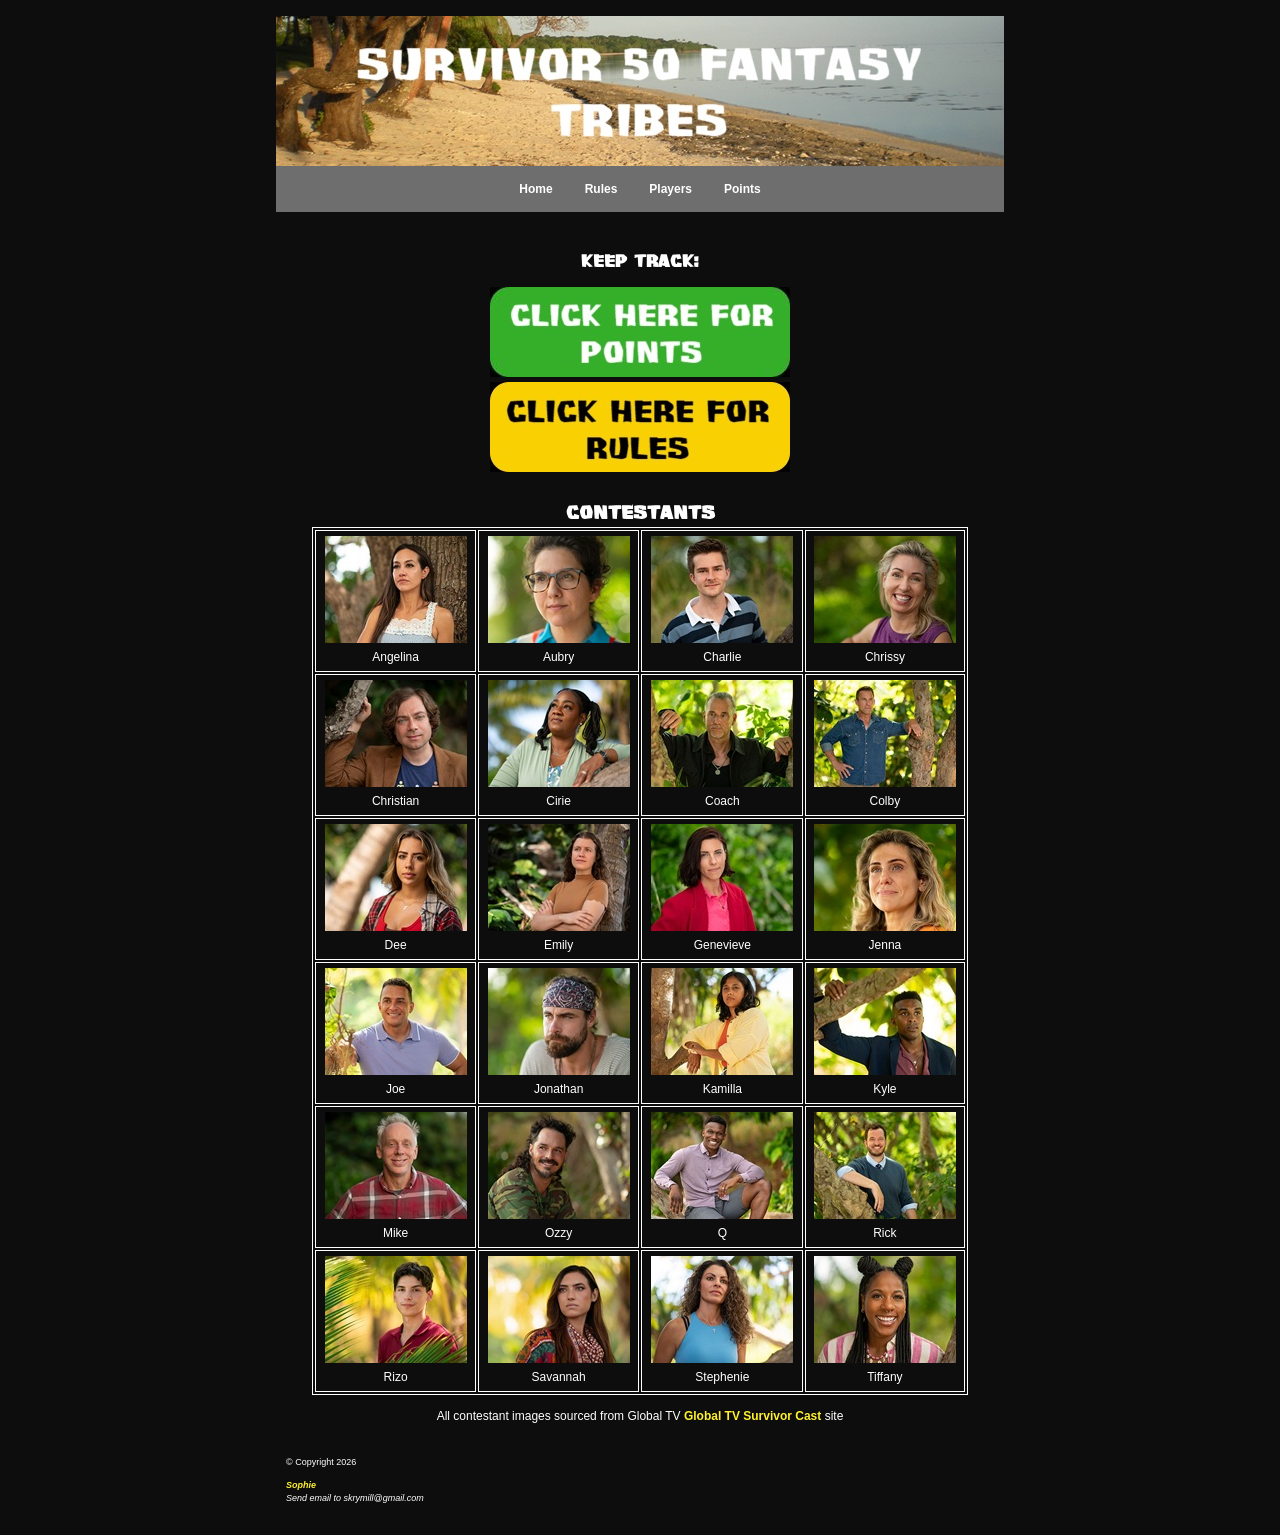
==== index.html @ 834f4396 "Add files via upload" ====
<!DOCTYPE html>
<html lang="en">
  <head> 
   <meta charset="UTF-8"> 
    <link rel="stylesheet" href="global.css" media="screen"> 
    <link rel="stylesheet" href="print.css" media="print">
    <title> Survivor 50 Fantasy Tribe Drafts </title>
  </head>
   
<body class="home">
  <div id="wrapper"> <!--This div tag will be used to style the homepage-->
   <header><h1>Survivor 50 Fantasy Tribes</h1></header>
   <nav role= "Navigation">
    <ul class="nav">
    <li> <a href="homepage.html" title="home"> Home </a> </li>
    <li> <a href="rules.html" title="Rules"> Rules </a> </li>
    <li> <a href="players.html" title="players"> Players </a> </li>
    <li> <a href="points.html" title="points"> Points </a> </li>
	</ul>

  </nav>

    
  

    <article>

 

 	<section class= "buttons">
<!--this section for buttons-->
	 <h2>Keep Track:</h2>
	<a href="points.html"> <img src="images/button.jpg" width="300" height="90" alt="Points total button link" title= "points total link" class="center"> </a>
	<a href="rules.html"> <img src="images/rulesbtn.jpg" width="300" height="90" alt="Points total button link" title= "points total link" class="center"> </a>
	
  	</section>
  
	<section> <!-- this section for contestants (table)-->
<table class="contestants">	 
<caption> Contestants</caption>
	
	<tbody>
	<tr>
	 <td><img src="images/players/angelina.jpg" width="142" height="107" alt= "Angelina photo" title="Angelina photo">Angelina</td> 
	 <td><img src="images/players/aubry.jpg" width="142" height="107" alt= "Aubry photo" title="Aubry photo" >Aubry</td> 
	 <td><img src="images/players/charlie.jpg" width="142" height="107" alt= "Charlie photo" title="Charlie photo">Charlie</td> 
	 <td><img src="images/players/chrissy.jpg" width="142" height="107" alt= "Chrissy photo" title="Chrissy photo">Chrissy</td> 
	</tr>
	<tr>
	 <td><img src="images/players/christian.jpg" width="142" height="107" alt= "Christian photo" title="Christian photo">Christian </td> 
	 <td> <img src="images/players/cirie.jpg" width="142" height="107" alt= "Cirie photo" title="Cirie photo">Cirie </td> 
	 <td><img src="images/players/coach.jpg" width="142" height="107" alt= "Coach photo" title="Coach photo">Coach </td> 
	 <td><img src="images/players/colby.jpg" width="142" height="107" alt= "Colby photo" title="Colby photo">Colby </td> 
	</tr>
	<tr>
	 <td><img src="images/players/dee.jpg" width="142" height="107" alt= "Dee photo" title="Dee photo">Dee </td> 
	 <td><img src="images/players/emily.jpg" width="142" height="107" alt= "Emily photo" title="Emily photo">Emily </td> 
	 <td><img src="images/players/genevieve.jpg" width="142" height="107" alt= "Genevieve photo" title="Genevieve photo">Genevieve </td> 
	 <td><img src="images/players/jenna.jpg" width="142" height="107" alt= "Jenna photo" title="Jenna photo">Jenna </td> 
	</tr>
	<tr>
	 <td> <img src="images/players/joe.jpg" width="142" height="107" alt= "Joe photo" title="Joe photo"> Joe </td> 
	 <td><img src="images/players/jonathan.jpg" width="142" height="107" alt= "Jonathan photo" title="Jonathan photo"> Jonathan </td> 
	 <td><img src="images/players/kamilla.jpg" width="142" height="107" alt= "Kamilla photo" title="Kamilla photo"> Kamilla </td> 
	 <td><img src="images/players/kyle.jpg" width="142" height="107" alt= "Kyle photo" title="Kyle photo"> Kyle </td> 
	</tr>
	<tr>
	 <td><img src="images/players/mike.jpg" width="142" height="107" alt= "Mike photo" title="Mike photo"> Mike </td> 
	 <td><img src="images/players/ozzy.jpg" width="142" height="107" alt= "Ozzy photo" title="Ozzy photo"> Ozzy </td> 
	 <td><img src="images/players/q.jpg" width="142" height="107" alt= "Q photo" title="Q photo">   Q  </td> 
	 <td><img src="images/players/rick.jpg" width="142" height="107" alt= "Rick photo" title="Rick photo"> Rick </td> 
	</tr>
	<tr>
	 <td><img src="images/players/rizo.jpg" width="142" height="107" alt= "Rizo photo" title="Rizo photo"> Rizo </td> 
	 <td><img src="images/players/savannah.jpg" width="142" height="107" alt= "Savannah photo" title="Savannah photo"> Savannah </td> 
	 <td><img src="images/players/stephenie.jpg" width="142" height="107" alt= "Stephenie photo" title="Stephenie photo"> Stephenie </td> 
	 <td><img src="images/players/tiffany.jpg" width="142" height="107" alt= "Tiffany photo" title="Tiffany photo"> Tiffany </td> 
	</tr>
	

</table>
<p class= "tfoot">All contestant images sourced from Global TV <a href="https://www.globaltv.com/shows/survivor/cast/"> Global TV Survivor Cast </a> site</p>
</tfoot>
	</section>
</article>



<footer>
  <p>	&copy; Copyright 2026<address> <a href="mailto:skrymill@gmail.com" title="Send email to Sophie"> Sophie </a> <br> Send email to skrymill@gmail.com</address>
 </p> </footer>

</div>
</body>
</html>
---- global.css ----
/*Survivor CSS file*/

div#wrapper {width: 728px;
		margin-left: auto;
		margin-right: auto;
		margin-top: 10px;
		margin-bottom: 10px; }


/*font details*/

@font-face {font-family: 'survivant.regular';
	src: url(survivant.regular.ttf);
	font-weight: normal;
	font-style: normal; }

body { font-family: verdana, arial, sans-serif; 
	font-size: 12px;
	line-height: 1.5;
	margin: 0;
	padding: 0;
	color: #FFFFFF; 
	background: #0D0D0D; }

a {color: #FFF12E; 
	font-weight: bold;
	text-decoration: none; }

a:visited {color: #3D4ACC; }
a:hover, a:focus, a:active {background-color: #fff5e8;
				color: #800080;}

/*colours*/


background {color: #0D0D0D; }

/*headers*/

header h1, h2, h3, h4, h5, h6 { font-family: 'survivant.regular', verdana, sans-serif; 
	height: 20px;
	margin-bottom: 20px; }

header { height: 150px;
	 margin-top: 5px;
	 margin-bottom: 0px; 
	 background: url(images/homehead.jpg) no-repeat;
	 background-size: 728px; }

header h1, header p {text-indent: -99999999999999px; }


h2 { text-align: center; 
	padding-top: 10px }



/*styling buttons*/
.buttons { padding: 10px; }

/*styling nav bar */

nav ul { list-style-type: none;
	margin: auto;
	padding: 0; 
	overflow: hidden;
	background-color: #6e6e6e;
	display: flex;
	justify-content: center; }

.nav li { float: left; }

.nav li a { display: block;
	    color: white;
	    text-align: center; 
	    padding: 14px 16px; }

.nav li a:hover { background-color: #D48911 }



/*center images*/

.center {display: block;
	margin-left: auto;
	margin-right: auto;
	margin-top: 5px;
	margin-bottom: 5px; }

/*tables*/

table {  width: 90%;
  text-align: center;
  margin-left: auto;
  margin-right: auto;
  margin-top: 10px;
  border: none; } 

.points { border: 1px solid white; }

th, td {padding: 5px; }

table, th, td { border: 1px solid white; }

.name { color: white;
	background-color: #979695;
	text-align: left; }

caption { font-family: 'survivant.regular';  
	font-weight: bold;
	font-size: 20px; 
	margin-top: px; }

/*styling table footnote*/
.tfoot { text-align: center; }


/*text formatting*/
.whisper { margin-left: auto;
	margin-right: auto;
	margin-top: 1px;
	margin-bottom: 1px; }




/*footer*/


footer { clear:both;
	padding: 10px; 
	font-size: 75%; 
	height: 1%; }
---- print.css ----
body { font-family: verdana, arial, sans-serif; 
	font-size: 12pt;
	line-height: 1.5;
	margin: 0;
	padding: 0;
	color: #FFFFFF; 
	background: #0D0D0D; }

a {color: #FFF12E; 
	font-weight: bold;
	text-decoration: none; }

a:visited {color: #3D4ACC; }
a:hover, a:focus, a:active {background-color: #fff5e8;
				color: #800080;}

/*colours*/


background {color: #0D0D0D; }

/*headers*/
article {
	width: 500px;
	padding-left: 10px; }

header, h1, h2, h3, h4, h5, h6 { font-family: 'survivant.regular', verdana, sans-serif; 
	height: 20px;
	margin-bottom: 20px; }
header {text-indent: -99999999999999px; }
h2 { display: flex; }

.home header {background: white url no-repeat;}

/*styling nav bar */
nav {	display: none ;
	width: 200px;
	padding-right: 5px; }
.nav { list-style-type: none;
	margin: 0;
	padding: 0; 
	text-align: center; }



/*center images*/
.center {display: block;
	margin-left: auto;
	margin-right: auto;
	margin-top: 5px;
	margin-bottom: 5px; }

/*tables*/

table {  width: 100%;
  text-align: center;
  margin-left: auto;
  margin-right: auto;
  margin-top: 10px;
  border: none; } 

.points { border: 1px solid white; }

th, td {padding: 5px; }

table, th, td { border: 1px solid white; }

.name { color: white;
	background-color: #979695;
	text-align: left; }

caption { font-family: 'survivant.regular';  
	font-weight: bold;
	font-size: 20pt; 
	margin-top: 10px; }



/*text formatting*/
.whisper { margin-left: auto;
	margin-right: auto;
	margin-top: 1px;
	margin-bottom: 1px; }




/*floating + nav bar*/
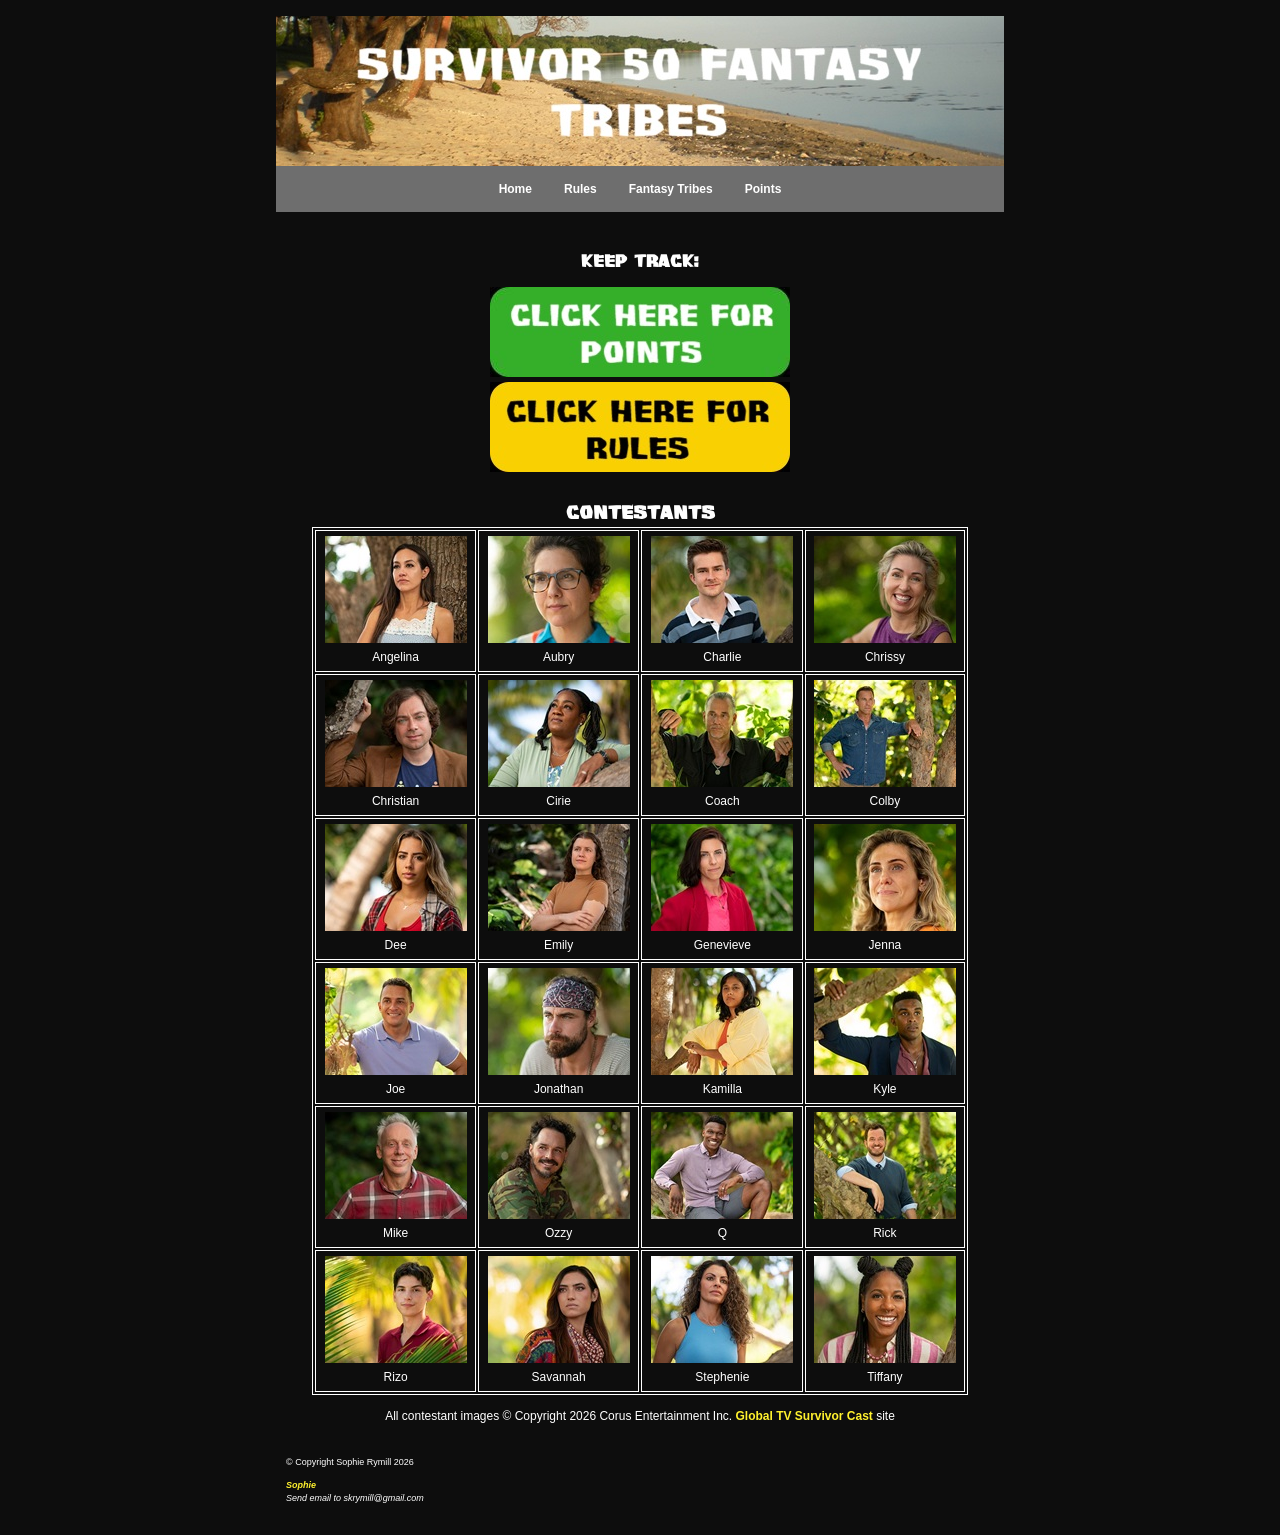
==== commit 7b8a6ada: "Update index.html" ====
--- a/index.html
+++ b/index.html
@@ -12,20 +12,14 @@
    <header><h1>Survivor 50 Fantasy Tribes</h1></header>
    <nav role= "Navigation">
     <ul class="nav">
-    <li> <a href="homepage.html" title="home"> Home </a> </li>
+    <li> <a href="index.html" title="Home"> Home </a> </li>
     <li> <a href="rules.html" title="Rules"> Rules </a> </li>
-    <li> <a href="players.html" title="players"> Players </a> </li>
-    <li> <a href="points.html" title="points"> Points </a> </li>
+    <li> <a href="players.html" title="Fantasy Tribes"> Fantasy Tribes </a> </li>
+    <li> <a href="points.html" title="Points"> Points </a> </li>
 	</ul>
 
   </nav>
-
-    
-  
-
     <article>
-
- 
 
  	<section class= "buttons">
 <!--this section for buttons-->
@@ -35,8 +29,9 @@
 	
   	</section>
   
-	<section> <!-- this section for contestants (table)-->
-<table class="contestants">	 
+	<section> <!-- this section organizes contestants into a table -->
+<table class="contestants">	<!-- table class for formatting this specific table, since I want other tables to look different-->
+ 
 <caption> Contestants</caption>
 	
 	<tbody>
@@ -79,15 +74,14 @@
 	
 
 </table>
-<p class= "tfoot">All contestant images sourced from Global TV <a href="https://www.globaltv.com/shows/survivor/cast/"> Global TV Survivor Cast </a> site</p>
-</tfoot>
+<p class= "tfoot">All contestant images &copy; Copyright 2026 Corus Entertainment Inc.  <a href="https://www.globaltv.com/shows/survivor/cast/"> Global TV Survivor Cast </a> site</p>
 	</section>
 </article>
 
 
 
 <footer>
-  <p>	&copy; Copyright 2026<address> <a href="mailto:skrymill@gmail.com" title="Send email to Sophie"> Sophie </a> <br> Send email to skrymill@gmail.com</address>
+  <p>	&copy; Copyright Sophie Rymill 2026<address> <a href="mailto:skrymill@gmail.com" title="Send email to Sophie"> Sophie </a> <br> Send email to skrymill@gmail.com</address>
  </p> </footer>
 
 </div>
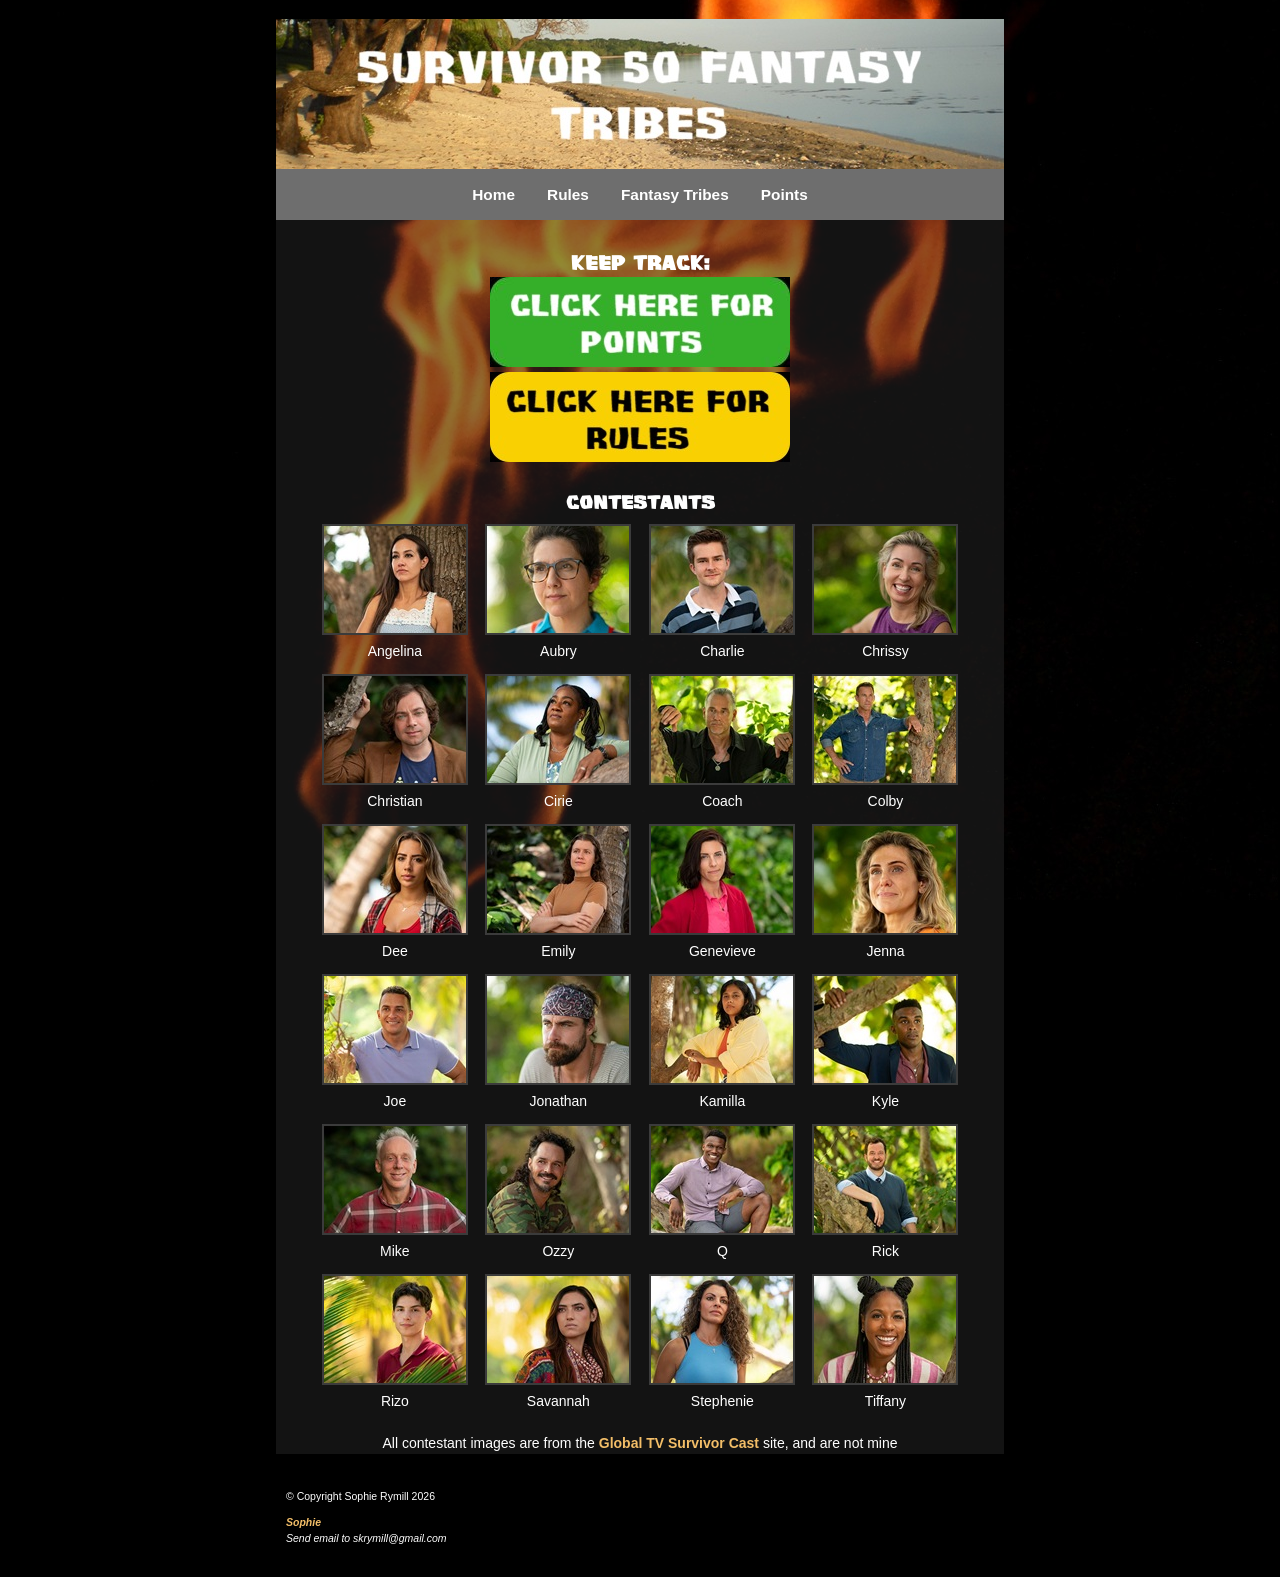
==== commit da1884f4: "Update index.html" ====
--- a/index.html
+++ b/index.html
@@ -2,16 +2,35 @@
 <html lang="en">
   <head> 
    <meta charset="UTF-8"> 
+
+<!--metadata-->
+
+<meta name="dc.title" content="Sophie's Season 50 Survivor fantasy tribe website">
+<meta name="dc.creator" content="Sophie Rymill">
+<meta name="dc.subject" content ="Survivor, website, fantasy, game, reality television, game show, data">
+<meta name="dc.description" content="Website used to keep track of this group's fantasy survivor tribe draft">
+<meta name="dc.publisher" content="Algonquin College">
+<meta name="dc.date" content="20260416">
+<meta name="dc.type" content="text, image">
+<meta name="dc.format" content="HTML">
+<meta name="dc.identifier" content="https://skrymill.github.io/Survivor-Draft-/index.html">
+<meta name="dc.source" content="Survivor 50 Fantasy Tribe, Global TV">
+<meta name="dc.language" content="en">
+<meta name="dc.coverage" content="Canada">
+<meta name="dc.rights" content="Copyright Sophie Rymill">
+
+
     <link rel="stylesheet" href="global.css" media="screen"> 
     <link rel="stylesheet" href="print.css" media="print">
     <title> Survivor 50 Fantasy Tribe Drafts </title>
   </head>
+
    
 <body class="home">
   <div id="wrapper"> <!--This div tag will be used to style the homepage-->
    <header><h1>Survivor 50 Fantasy Tribes</h1></header>
-   <nav role= "Navigation">
-    <ul class="nav">
+   <nav>
+    <ul class="nav"> <!-- ul class for styling specifically this nav list-->
     <li> <a href="index.html" title="Home"> Home </a> </li>
     <li> <a href="rules.html" title="Rules"> Rules </a> </li>
     <li> <a href="players.html" title="Fantasy Tribes"> Fantasy Tribes </a> </li>
@@ -22,10 +41,11 @@
     <article>
 
  	<section class= "buttons">
-<!--this section for buttons-->
+<!--this section for button links to other pages. Images made by me! -->
+
 	 <h2>Keep Track:</h2>
 	<a href="points.html"> <img src="images/button.jpg" width="300" height="90" alt="Points total button link" title= "points total link" class="center"> </a>
-	<a href="rules.html"> <img src="images/rulesbtn.jpg" width="300" height="90" alt="Points total button link" title= "points total link" class="center"> </a>
+	<a href="rules.html"> <img src="images/rulesbtn.jpg" width="300" height="90" alt="Rules link" title= "rules link" class="center"> </a>
 	
   	</section>
   
@@ -74,7 +94,7 @@
 	
 
 </table>
-<p class= "tfoot">All contestant images &copy; Copyright 2026 Corus Entertainment Inc.  <a href="https://www.globaltv.com/shows/survivor/cast/"> Global TV Survivor Cast </a> site</p>
+<p class= "tfoot">All contestant images are from the <a href="https://www.globaltv.com/shows/survivor/cast/"> Global TV Survivor Cast </a> site, and are not mine</p>
 	</section>
 </article>
 
@@ -82,10 +102,12 @@
 
 <footer>
   <p>	&copy; Copyright Sophie Rymill 2026<address> <a href="mailto:skrymill@gmail.com" title="Send email to Sophie"> Sophie </a> <br> Send email to skrymill@gmail.com</address>
- </p> </footer>
+ </p> 
+</footer>
 
 </div>
 </body>
 </html>
 
 
+
--- a/global.css
+++ b/global.css
@@ -9,53 +9,62 @@
 
 /*font details*/
 
-@font-face {font-family: 'survivant.regular';
+@font-face {font-family: 'survivant.regular'; /*font from DaFont.com, "survivant" */
 	src: url(survivant.regular.ttf);
 	font-weight: normal;
 	font-style: normal; }
 
 body { font-family: verdana, arial, sans-serif; 
-	font-size: 12px;
+	font-size: 14px;
 	line-height: 1.5;
 	margin: 0;
 	padding: 0;
 	color: #FFFFFF; 
-	background: #0D0D0D; }
+	background: black url(images/torch2.jpg); /*image Copyright Dominic Alves 2007, CC BY 2.0*/
+	background-repeat: no-repeat;
+	background-attachment: fixed;
+	background-position: left bottom; }
 
-a {color: #FFF12E; 
+/*styling hyperlinks*/
+
+a {color: #F3BE68; 
 	font-weight: bold;
 	text-decoration: none; }
 
-a:visited {color: #3D4ACC; }
-a:hover, a:focus, a:active {background-color: #fff5e8;
-				color: #800080;}
+a:visited {color: #F3BE68; }
+a:hover, a:focus, a:active {background-color: white;
+				color: black;}
 
-/*colours*/
+
+/*background*/
 
 
 background {color: #0D0D0D; }
 
+
 /*headers*/
 
 header h1, h2, h3, h4, h5, h6 { font-family: 'survivant.regular', verdana, sans-serif; 
-	height: 20px;
+	height: 10px;
 	margin-bottom: 20px; }
 
 header { height: 150px;
 	 margin-top: 5px;
 	 margin-bottom: 0px; 
-	 background: url(images/homehead.jpg) no-repeat;
+	 background: url(images/homehead.jpg) no-repeat; 
 	 background-size: 728px; }
+/*"Off the shores of Shangri-La Fiji Resort & Spa" image by Tourism Fiji is licensed under CC BY 2.0. */
+	 
 
 header h1, header p {text-indent: -99999999999999px; }
 
+h1 {text-indent: -99999999999999px; }
 
-h2 { text-align: center; 
-	padding-top: 10px }
+h2 { text-align: center;  }
 
 
 
-/*styling buttons*/
+/*styling buttons on homepage*/
 .buttons { padding: 10px; }
 
 /*styling nav bar */
@@ -66,7 +75,8 @@
 	overflow: hidden;
 	background-color: #6e6e6e;
 	display: flex;
-	justify-content: center; }
+	justify-content: center; 
+	font-size: 110%; }
 
 .nav li { float: left; }
 
@@ -89,27 +99,43 @@
 
 /*tables*/
 
-table {  width: 90%;
+.contestants {  width: 90%;
   text-align: center;
   margin-left: auto;
   margin-right: auto;
   margin-top: 10px;
-  border: none; } 
+  border: none ; } 
 
-.points { border: 1px solid white; }
+
+	/*styling contestant images*/
+
+	.contestants img { border: 2px solid #3B3B3B;  }
+
+/*styling points table*/
+
+.totals {  width: 50%;
+  text-align: center;
+  margin-left: auto;
+  margin-right: auto;
+  margin-top: 10px;
+  border: 1px solid white;
+  background-color: #525150; }
+
+.totals tr:hover { background-color: #D48911;  }
+
+.totals th, .totals td {border: 1px solid white; }
 
 th, td {padding: 5px; }
 
-table, th, td { border: 1px solid white; }
 
-.name { color: white;
-	background-color: #979695;
-	text-align: left; }
+
+/*.name { color: white;
+	background-color: #525150;
+	text-align: left;}*/
 
 caption { font-family: 'survivant.regular';  
 	font-weight: bold;
-	font-size: 20px; 
-	margin-top: px; }
+	font-size: 20px;  }
 
 /*styling table footnote*/
 .tfoot { text-align: center; }
@@ -121,8 +147,9 @@
 	margin-top: 1px;
 	margin-bottom: 1px; }
 
+/*rules text formatting*/
 
-
+article {background: rgba(38, 38, 38, 0.5); }
 
 /*footer*/
 
@@ -133,18 +160,28 @@
 	height: 1%; }
 
 
+/*styling collapsible buttons*/
+
+
+details {border: 1px solid grey;
+	border-radius: 5px;
+	padding: 1px 1px 1px; 
+	background-color: #525150;
+	cursor: pointer;
+	margin-bottom: 2px; }
+
+summary { font-weight: bold;
+	margin: 1px 1px 0;
+	padding: 1px;
+	font-size: 18px; }
+
+details[open] { padding: 1px; }
+
+details[open] summary { border-bottom: 1px solid white;
+			margin-bottom: 1px; }
+	
+.picks {list-style-type: none;}
+		
 
 
 
-
-
-
-
-
-
-
-
-
-
-
-
